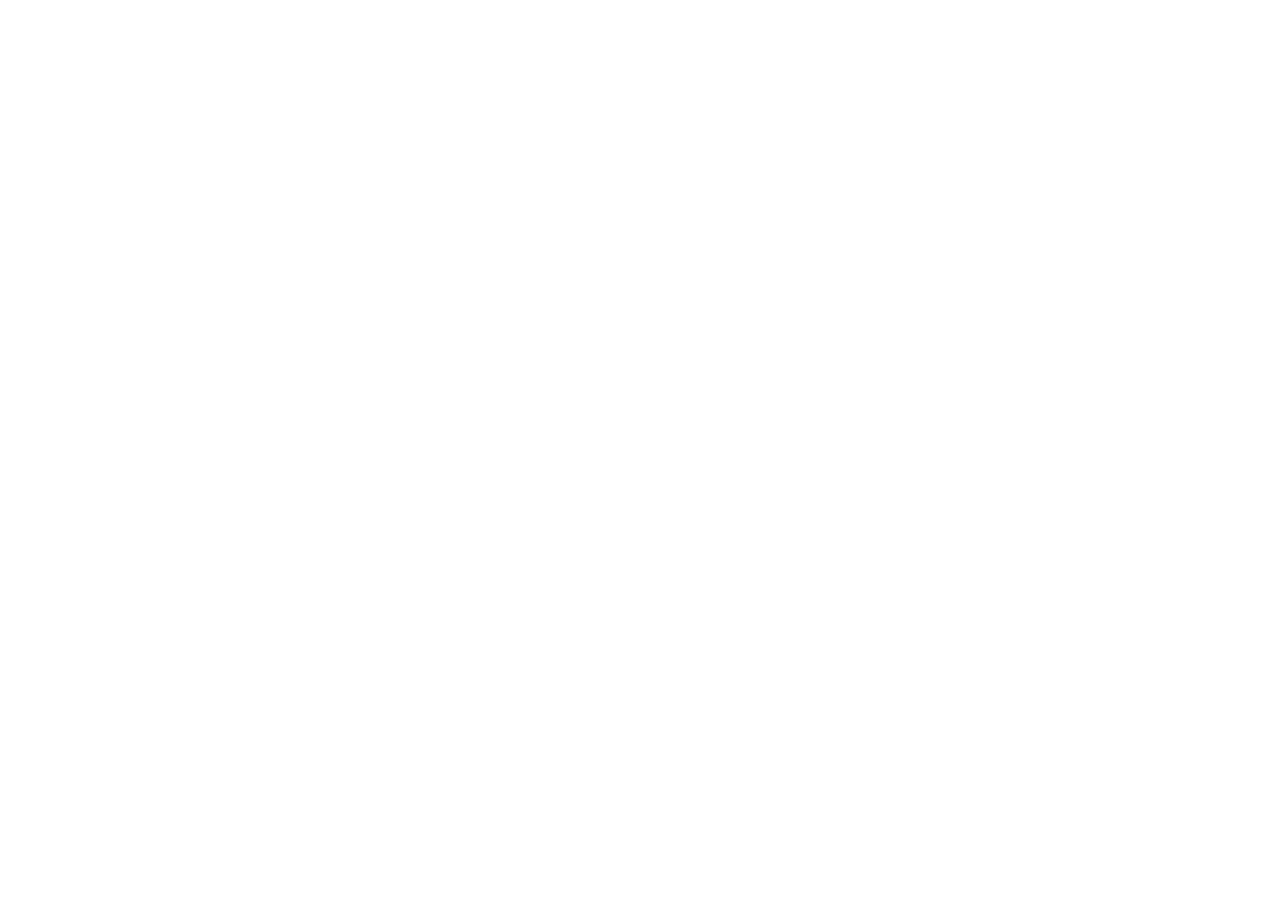
==== index.html @ 0d6c5e93 "initial commit" ====
<!DOCTYPE html>
<html lang="en">
<head>
    <meta charset="UTF-8">
    <meta http-equiv="X-UA-Compatible" content="IE=edge">
    <meta name="viewport" content="width=device-width, initial-scale=1.0">
    <link rel="stylesheet" href="index.css">
    <link rel="stylesheet" href="index.js">
    <title>Document</title>
</head>
<body>
    
</body>
</html>
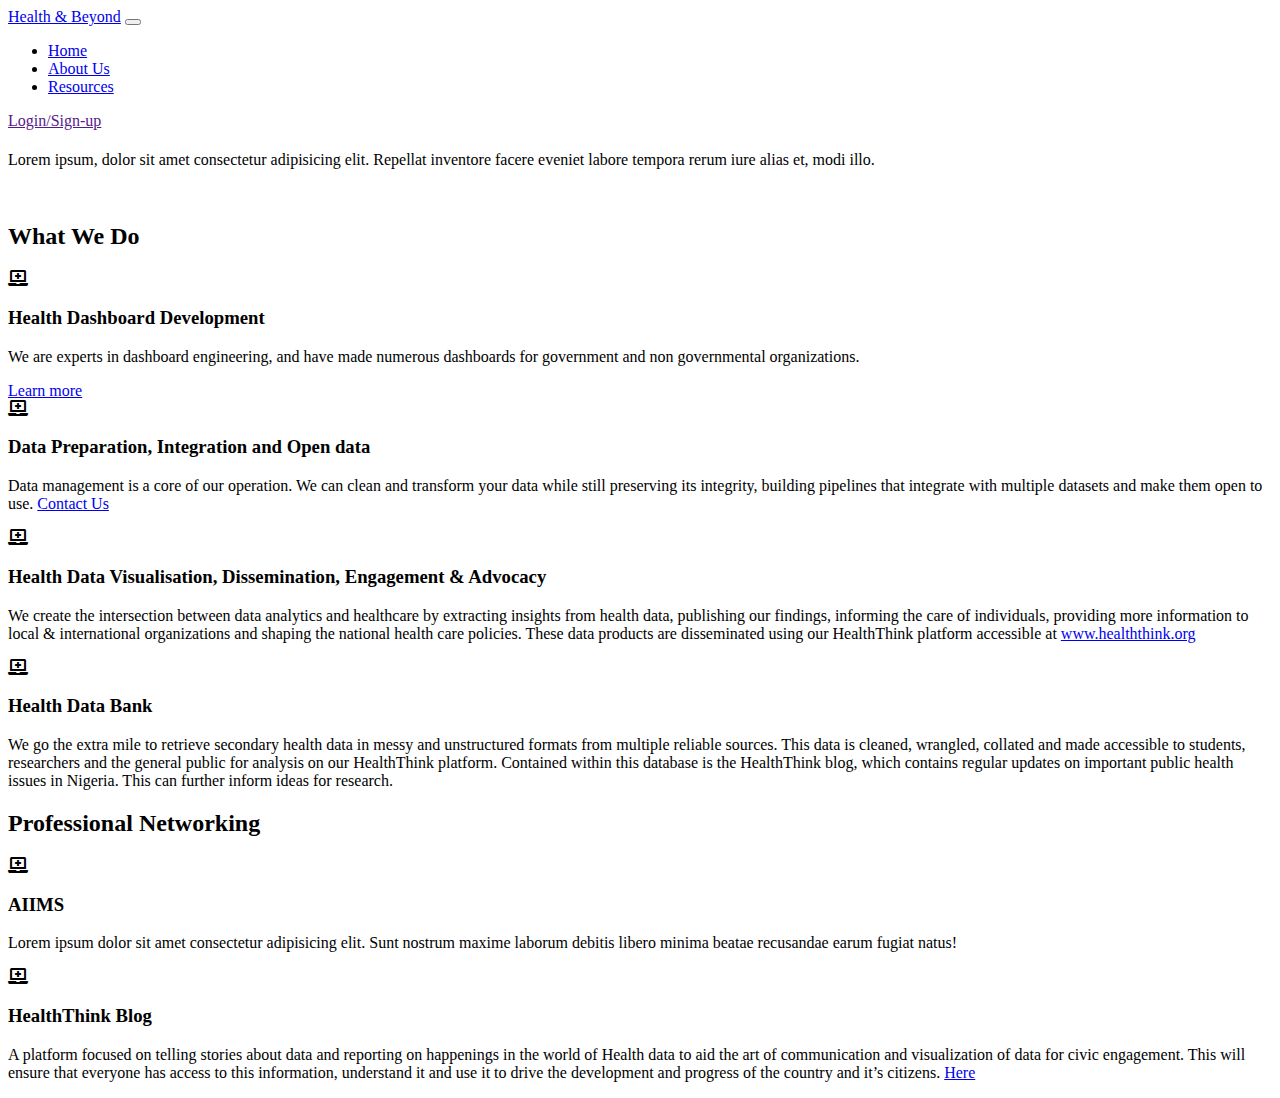
==== commit 91bda935: "designing" ====
--- a/index.html
+++ b/index.html
@@ -1,14 +1,197 @@
 <!DOCTYPE html>
 <html lang="en">
-<head>
-    <meta charset="UTF-8">
-    <meta http-equiv="X-UA-Compatible" content="IE=edge">
-    <meta name="viewport" content="width=device-width, initial-scale=1.0">
-    <link rel="stylesheet" href="index.css">
-    <link rel="stylesheet" href="index.js">
-    <title>Document</title>
-</head>
-<body>
-    
-</body>
-</html>+  <head>
+    <meta charset="UTF-8" />
+    <meta http-equiv="X-UA-Compatible" content="IE=edge" />
+    <meta name="viewport" content="width=device-width, initial-scale=1.0" />
+    <link rel="stylesheet" href="index.css" />
+    <link rel="stylesheet" href="index.js" />
+    <!--GOOGLE FONTS CDN---->
+    <link
+      href="https://fonts.googleapis.com/css?family=Poppins"
+      rel="stylesheet"
+    />
+    <link
+      href="https://cdn.jsdelivr.net/npm/bootstrap@5.0.2/dist/css/bootstrap.min.css"
+      rel="stylesheet"
+      integrity="sha384-EVSTQN3/azprG1Anm3QDgpJLIm9Nao0Yz1ztcQTwFspd3yD65VohhpuuCOmLASjC"
+      crossorigin="anonymous"
+    />
+    <script
+      src="https://cdn.jsdelivr.net/npm/bootstrap@5.0.2/dist/js/bootstrap.bundle.min.js"
+      integrity="sha384-MrcW6ZMFYlzcLA8Nl+NtUVF0sA7MsXsP1UyJoMp4YLEuNSfAP+JcXn/tWtIaxVXM"
+      crossorigin="anonymous"
+    ></script>
+    <link
+      rel="stylesheet"
+      href="https://cdnjs.cloudflare.com/ajax/libs/font-awesome/5.15.3/css/all.min.css"
+    />
+    <title>Health and Beyond</title>
+  </head>
+  <body>
+    <!-----NAVBAR------>
+    <nav class="navbar navbar-expand-lg bg-light navbar-light py-3 fixed-top">
+      <div class="container-fluid">
+        <a href="#" class="navbar-brand">Health & Beyond</a>
+        <button
+          class="navbar-toggler"
+          type="button"
+          data-bs-toggle="collapse"
+          data-bs-target="#navmenu"
+        >
+          <span class="navbar-toggler-icon"></span>
+        </button>
+        <div class="collapse navbar-collapse" id="navmenu">
+          <ul class="navbar-nav ms-auto mx-4">
+            <li class="nav-item">
+              <a href="#home" class="nav-link">Home</a>
+            </li>
+            <li class="nav-item">
+              <a href="about_us.html" class="nav-link">About Us</a>
+            </li>
+            <li class="nav-item">
+              <a href="resources.html" class="nav-link">Resources</a>
+            </li>
+          </ul>
+          <a href="" class="btn btn-primary btn-lg">Login/Sign-up</a>
+        </div>
+      </div>
+    </nav>
+
+    <!----Home Section--->
+    <section class="bg-light p-5 text-center text-sm-start">
+      <div class="container">
+        <div class="d-sm-flex align-items-center justify-content-between">
+          <div>
+            <h1></h1>
+            <p class="lead my-4">
+              Lorem ipsum, dolor sit amet consectetur adipisicing elit. Repellat
+              inventore facere eveniet labore tempora rerum iure alias et, modi
+              illo.
+            </p>
+            <!-- <button class="btn btn-primary btn-lg" data-bs-toggle="modal" data-bs-target="#enroll">Start Enrollment</button> -->
+          </div>
+
+          <img
+            class="img-fluid w-50 d-none d-sm-block"
+            src="images/home.svg"
+            alt=""
+          />
+        </div>
+      </div>
+    </section>
+
+    <!--What We Do---->
+    <section class="p-5">
+      <h2 class="text-center">What We Do</h2>
+      <div class="container bg-light p-5 mt-5">
+        <div class="row">
+          <div class="col-md-2">
+            <i class="fas fa-laptop-medical h1"></i>
+          </div>
+          <div class="col-md-6">
+            <h3>Health Dashboard Development</h3>
+            <p>
+              We are experts in dashboard engineering, and have made numerous
+              dashboards for government and non governmental organizations.
+            </p>
+            <a href="#" class="text-success">Learn more</a>
+          </div>
+          <!-- <div class="col-md-4">
+                        <img class="img-fluid d-none d-sm-block" src="https://images.unsplash.com/photo-1576091160550-2173dba999ef?ixid=MnwxMjA3fDB8MHxzZWFyY2h8MXx8bWVkaWNhbCUyMGNhcmV8ZW58MHx8MHx8&ixlib=rb-1.2.1&auto=format&fit=crop&w=600&q=60" alt="">
+                  </div> -->
+        </div>
+        <div class="row">
+          <div class="col-md-2">
+            <i class="fas fa-laptop-medical h1"></i>
+          </div>
+          <div class="col-md-6">
+            <h3>Data Preparation, Integration and Open data</h3>
+            <p>
+              Data management is a core of our operation. We can clean and
+              transform your data while still preserving its integrity, building
+              pipelines that integrate with multiple datasets and make them open
+              to use. <a class="text-success" href="#">Contact Us</a>
+            </p>
+          </div>
+        </div>
+        <div class="row">
+          <div class="col-md-2">
+            <i class="fas fa-laptop-medical h1"></i>
+          </div>
+          <div class="col-md-6">
+            <h3>
+              Health Data Visualisation, Dissemination, Engagement & Advocacy
+            </h3>
+            <p>
+              We create the intersection between data analytics and healthcare
+              by extracting insights from health data, publishing our findings,
+              informing the care of individuals, providing more information to
+              local & international organizations and shaping the national
+              health care policies. These data products are disseminated using
+              our HealthThink platform accessible at
+              <a href="#" class="text-success">www.healththink.org</a>
+            </p>
+          </div>
+        </div>
+        <div class="row">
+          <div class="col-md-2">
+            <i class="fas fa-laptop-medical h1"></i>
+          </div>
+          <div class="col-md-6">
+            <h3>Health Data Bank</h3>
+            <p>
+              We go the extra mile to retrieve secondary health data in messy
+              and unstructured formats from multiple reliable sources. This data
+              is cleaned, wrangled, collated and made accessible to students,
+              researchers and the general public for analysis on our HealthThink
+              platform. Contained within this database is the HealthThink blog,
+              which contains regular updates on important public health issues
+              in Nigeria. This can further inform ideas for research.
+            </p>
+          </div>
+        </div>
+      </div>
+      <div class="container bg-light mt-5">
+        <h2 class="text-align-right">Professional Networking</h2>
+        <div class="row mt-5">
+          <div class="col-md-4">
+
+
+          </div>
+          <div class="col-md-1">
+            <i class="fas fa-laptop-medical h1"></i>
+          </div>
+          <div class="col-md-6">
+            <h3>AIIMS</h3>
+            <p>
+              Lorem ipsum dolor sit amet consectetur adipisicing elit. Sunt
+              nostrum maxime laborum debitis libero minima beatae recusandae
+              earum fugiat natus!
+            </p>
+          </div>
+        </div>
+        <div class="row">
+            <div class="col-md-4">
+  
+              
+            </div>
+            <div class="col-md-1">
+              <i class="fas fa-laptop-medical h1"></i>
+            </div>
+            <div class="col-md-6">
+              <h3>HealthThink Blog</h3>
+              <p>
+                A platform focused on telling stories about data and reporting
+                on happenings in the world of Health data to aid the art of
+                communication and visualization of data for civic
+                engagement. This will ensure that everyone has access to this
+                information, understand it and use it to drive the development
+                and progress of the country and it’s citizens. <a class="text-success" href="#">Here</a>
+              </p>
+            </div>
+          </div>
+      </div>
+    </section>
+  </body>
+</html>
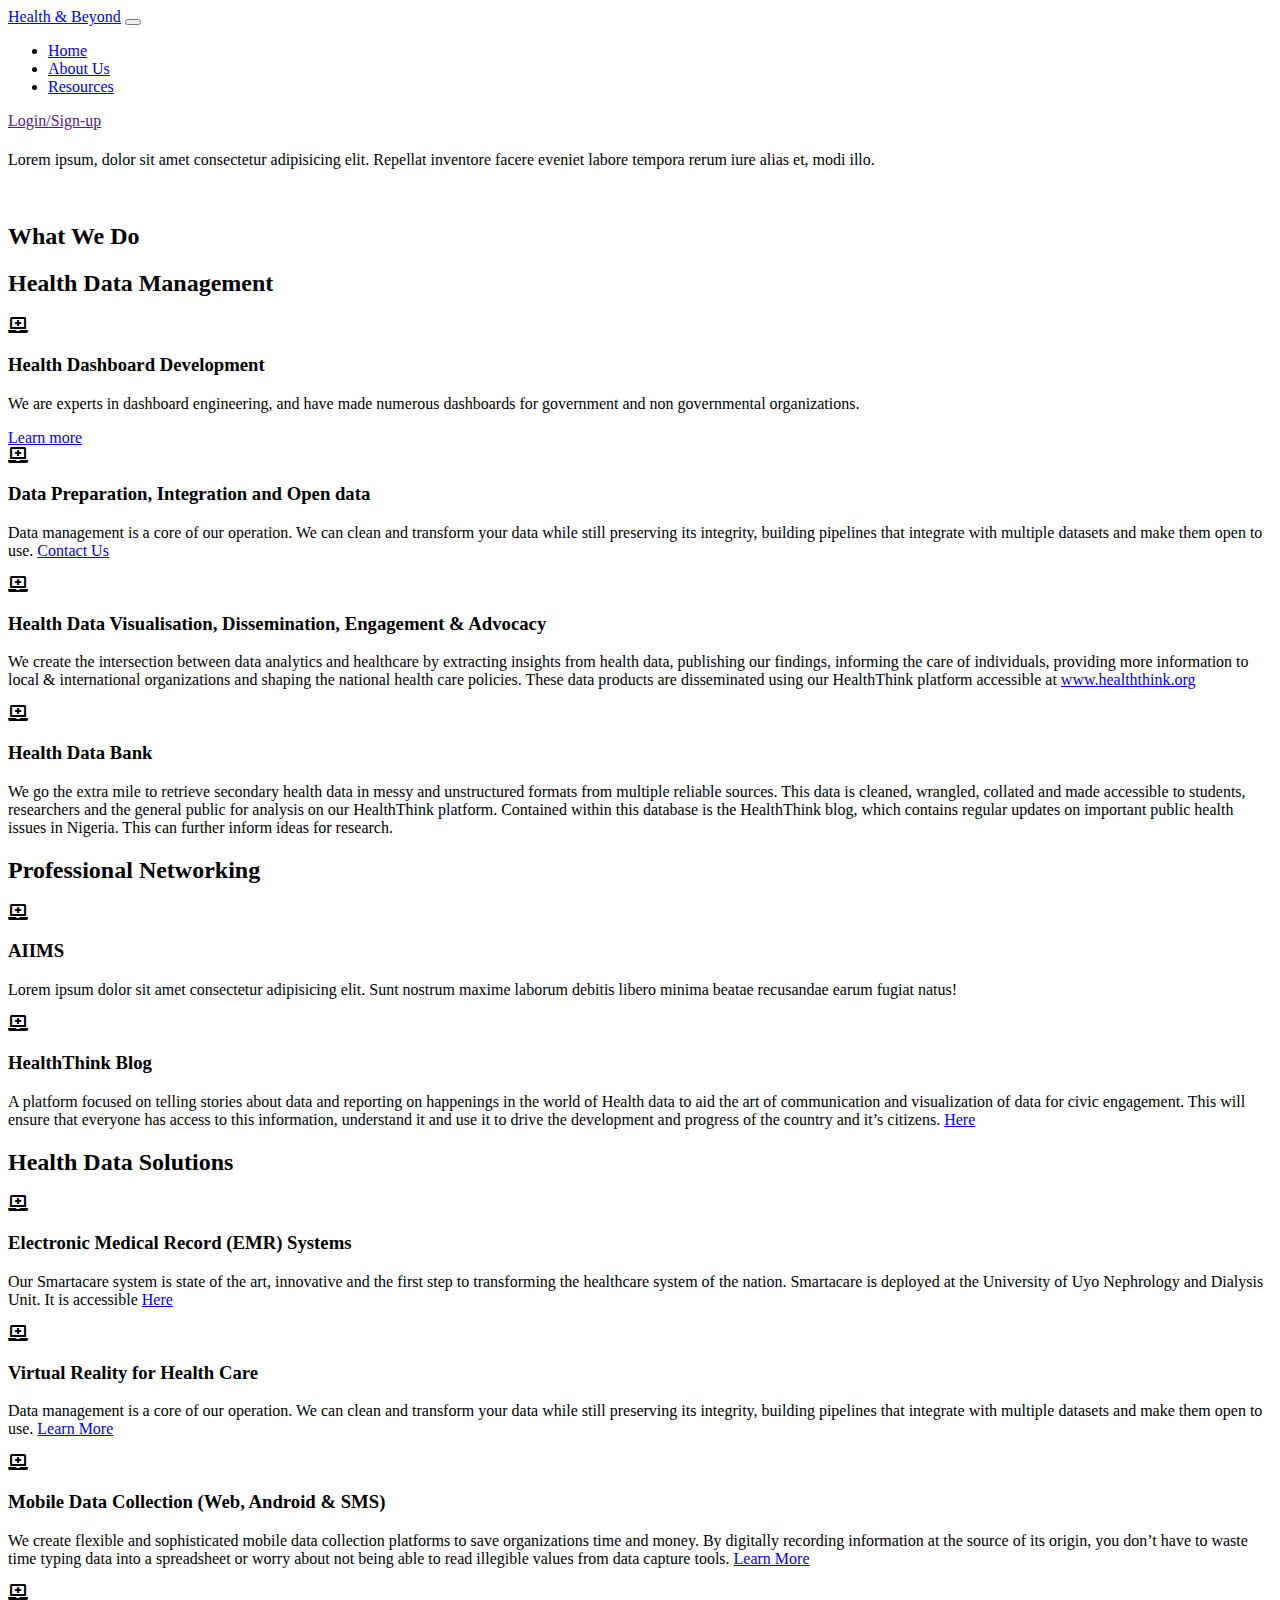
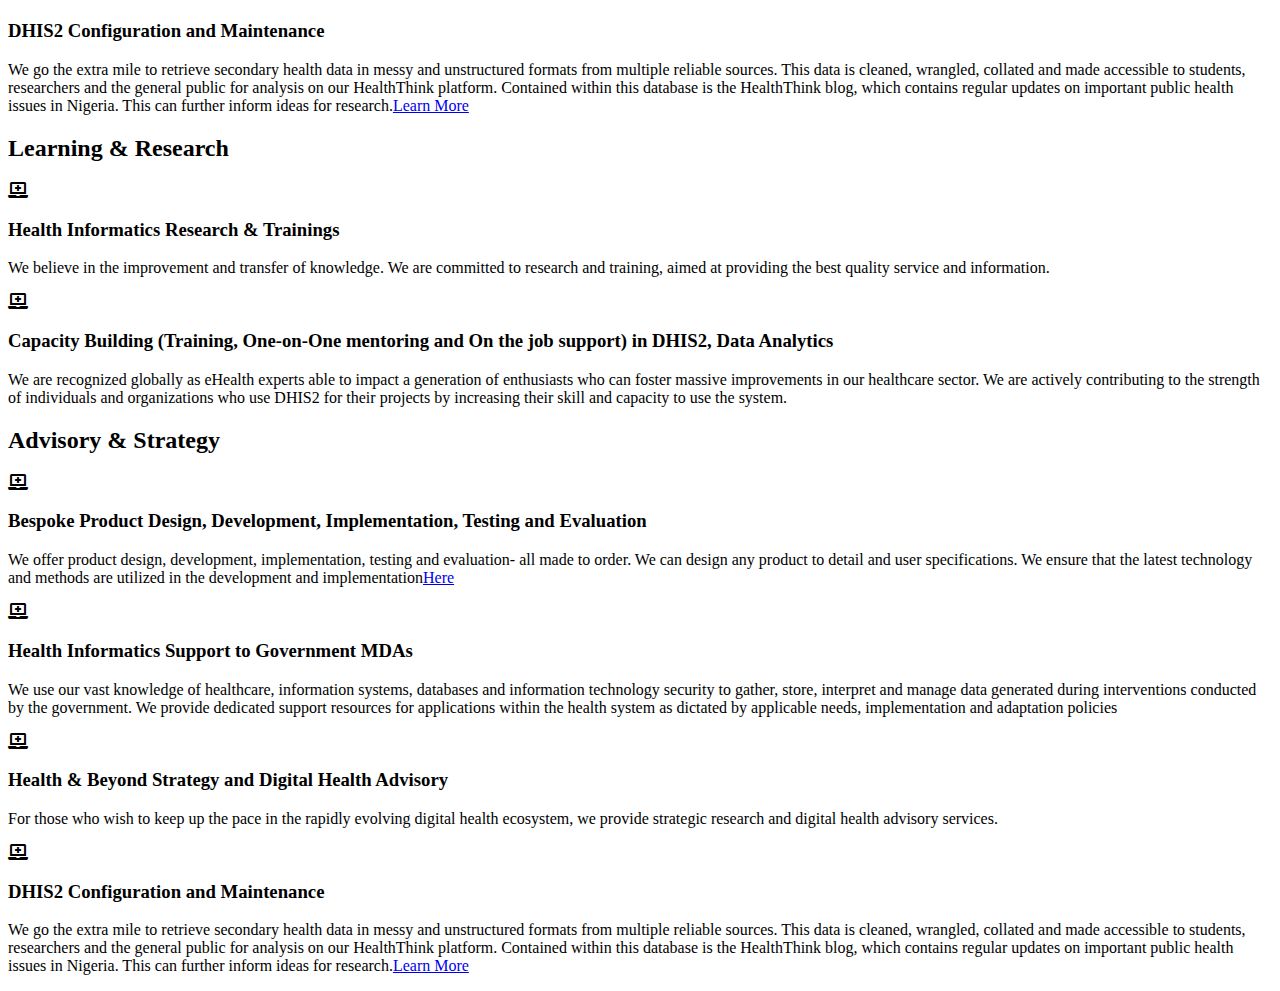
==== commit 0f43b317: "designing" ====
--- a/index.html
+++ b/index.html
@@ -85,6 +85,7 @@
     <section class="p-5">
       <h2 class="text-center">What We Do</h2>
       <div class="container bg-light p-5 mt-5">
+          <h2>Health Data Management</h2>
         <div class="row">
           <div class="col-md-2">
             <i class="fas fa-laptop-medical h1"></i>
@@ -152,13 +153,11 @@
           </div>
         </div>
       </div>
+      
       <div class="container bg-light mt-5">
         <h2 class="text-align-right">Professional Networking</h2>
         <div class="row mt-5">
-          <div class="col-md-4">
-
-
-          </div>
+          <div class="col-md-4"></div>
           <div class="col-md-1">
             <i class="fas fa-laptop-medical h1"></i>
           </div>
@@ -172,25 +171,200 @@
           </div>
         </div>
         <div class="row">
-            <div class="col-md-4">
-  
-              
-            </div>
-            <div class="col-md-1">
-              <i class="fas fa-laptop-medical h1"></i>
-            </div>
-            <div class="col-md-6">
-              <h3>HealthThink Blog</h3>
-              <p>
-                A platform focused on telling stories about data and reporting
-                on happenings in the world of Health data to aid the art of
-                communication and visualization of data for civic
-                engagement. This will ensure that everyone has access to this
-                information, understand it and use it to drive the development
-                and progress of the country and it’s citizens. <a class="text-success" href="#">Here</a>
-              </p>
-            </div>
-          </div>
+          <div class="col-md-4"></div>
+          <div class="col-md-1">
+            <i class="fas fa-laptop-medical h1"></i>
+          </div>
+          <div class="col-md-6">
+            <h3>HealthThink Blog</h3>
+            <p>
+              A platform focused on telling stories about data and reporting on
+              happenings in the world of Health data to aid the art of
+              communication and visualization of data for civic engagement. This
+              will ensure that everyone has access to this information,
+              understand it and use it to drive the development and progress of
+              the country and it’s citizens.
+              <a class="text-success" href="#">Here</a>
+            </p>
+          </div>
+        </div>
+      </div>
+
+      <div class="container bg-light p-5 mt-5">
+        <h2>Health Data Solutions</h2>
+        <div class="row">
+          <div class="col-md-2">
+            <i class="fas fa-laptop-medical h1"></i>
+          </div>
+          <div class="col-md-6">
+            <h3>Electronic Medical Record (EMR) Systems</h3>
+            <p>
+                Our Smartacare system is state of the art, innovative and the first step to
+                transforming the healthcare system of the nation. Smartacare is
+               deployed at the University of Uyo Nephrology and Dialysis Unit.
+               It is accessible <a href="#">Here</a> 
+            </p>
+          </div>
+          <!-- <div class="col-md-4">
+                        <img class="img-fluid d-none d-sm-block" src="https://images.unsplash.com/photo-1576091160550-2173dba999ef?ixid=MnwxMjA3fDB8MHxzZWFyY2h8MXx8bWVkaWNhbCUyMGNhcmV8ZW58MHx8MHx8&ixlib=rb-1.2.1&auto=format&fit=crop&w=600&q=60" alt="">
+                  </div> -->
+        </div>
+        <div class="row">
+          <div class="col-md-2">
+            <i class="fas fa-laptop-medical h1"></i>
+          </div>
+          <div class="col-md-6">
+            <h3>Virtual Reality for Health Care</h3>
+            <p>
+              Data management is a core of our operation. We can clean and
+              transform your data while still preserving its integrity, building
+              pipelines that integrate with multiple datasets and make them open
+              to use. <a class="text-success" href="#">Learn More</a>
+            </p>
+          </div>
+        </div>
+        <div class="row">
+          <div class="col-md-2">
+            <i class="fas fa-laptop-medical h1"></i>
+          </div>
+          <div class="col-md-6">
+            <h3>
+                Mobile Data Collection (Web, Android & SMS)
+            </h3>
+            <p>
+                We create flexible and sophisticated mobile data collection
+                platforms to save organizations time and money.
+                By digitally recording information at the source of its origin,
+                you don’t have to waste time typing data into a spreadsheet
+                 or worry about not being able to read illegible values from data capture tools.
+              <a href="#" class="text-success">Learn More</a>
+            </p>
+          </div>
+        </div>
+        <div class="row">
+          <div class="col-md-2">
+            <i class="fas fa-laptop-medical h1"></i>
+          </div>
+          <div class="col-md-6">
+            <h3>DHIS2 Configuration and Maintenance</h3>
+            <p>
+              We go the extra mile to retrieve secondary health data in messy
+              and unstructured formats from multiple reliable sources. This data
+              is cleaned, wrangled, collated and made accessible to students,
+              researchers and the general public for analysis on our HealthThink
+              platform. Contained within this database is the HealthThink blog,
+              which contains regular updates on important public health issues
+              in Nigeria. This can further inform ideas for research.<a href="#" class="text-success">Learn More</a>
+            </p>
+          </div>
+        </div>
+      </div>
+      <div class="container bg-light mt-5">
+        <h2 class="text-align-right">Learning & Research</h2>
+        <div class="row mt-5">
+          <div class="col-md-4"></div>
+          <div class="col-md-1">
+            <i class="fas fa-laptop-medical h1"></i>
+          </div>
+          <div class="col-md-6">
+            <h3>Health Informatics Research & Trainings</h3>
+            <p>
+                We believe in the improvement and transfer of knowledge.
+                We are committed to research and training, aimed at providing
+                 the best quality service and information.
+            </p>
+          </div>
+        </div>
+        <div class="row">
+          <div class="col-md-4"></div>
+          <div class="col-md-1">
+            <i class="fas fa-laptop-medical h1"></i>
+          </div>
+          <div class="col-md-6">
+            <h3>Capacity Building (Training, One-on-One mentoring
+                and On the job support) in DHIS2, Data Analytics</h3>
+            <p>
+                We are recognized globally as eHealth experts able to impact a
+                generation of enthusiasts who can foster massive improvements
+                 in our healthcare sector. We are actively contributing to the
+                strength of individuals and organizations who use DHIS2
+                for their projects by increasing their skill and capacity to
+                use the system. 
+            </p>
+          </div>
+        </div>
+      </div>
+      <div class="container bg-light p-5 mt-5">
+          <h2>Advisory & Strategy</h2>
+        <div class="row">
+          <div class="col-md-2">
+            <i class="fas fa-laptop-medical h1"></i>
+          </div>
+          <div class="col-md-6">
+            <h3>Bespoke Product Design, Development,
+                Implementation, Testing and Evaluation</h3>
+            <p>
+                We offer product design, development, implementation,
+testing and evaluation- all made to order. We can design
+any product to detail and user specifications.
+We ensure that the latest technology and methods are
+utilized in the development and implementation<a href="#">Here</a> 
+            </p>
+          </div>
+          <!-- <div class="col-md-4">
+                        <img class="img-fluid d-none d-sm-block" src="https://images.unsplash.com/photo-1576091160550-2173dba999ef?ixid=MnwxMjA3fDB8MHxzZWFyY2h8MXx8bWVkaWNhbCUyMGNhcmV8ZW58MHx8MHx8&ixlib=rb-1.2.1&auto=format&fit=crop&w=600&q=60" alt="">
+                  </div> -->
+        </div>
+        <div class="row">
+          <div class="col-md-2">
+            <i class="fas fa-laptop-medical h1"></i>
+          </div>
+          <div class="col-md-6">
+            <h3>Health Informatics Support to Government MDAs</h3>
+            <p>
+                We use our vast knowledge of healthcare, information systems,
+                databases and information technology security to gather, store, 
+                interpret and manage data generated during interventions conducted
+                 by the government.
+                
+                We provide dedicated support resources for applications within the
+                health system as dictated by applicable needs, implementation and
+                adaptation policies
+            </p>
+          </div>
+        </div>
+        <div class="row">
+          <div class="col-md-2">
+            <i class="fas fa-laptop-medical h1"></i>
+          </div>
+          <div class="col-md-6">
+            <h3>
+                Health & Beyond Strategy and Digital Health Advisory
+            </h3>
+            <p>
+                For those who wish to keep up the pace in the rapidly evolving
+digital health ecosystem, we provide strategic research and digital
+ health advisory services.
+            </p>
+          </div>
+        </div>
+        <div class="row">
+          <div class="col-md-2">
+            <i class="fas fa-laptop-medical h1"></i>
+          </div>
+          <div class="col-md-6">
+            <h3>DHIS2 Configuration and Maintenance</h3>
+            <p>
+              We go the extra mile to retrieve secondary health data in messy
+              and unstructured formats from multiple reliable sources. This data
+              is cleaned, wrangled, collated and made accessible to students,
+              researchers and the general public for analysis on our HealthThink
+              platform. Contained within this database is the HealthThink blog,
+              which contains regular updates on important public health issues
+              in Nigeria. This can further inform ideas for research.<a href="#" class="text-success">Learn More</a>
+            </p>
+          </div>
+        </div>
       </div>
     </section>
   </body>
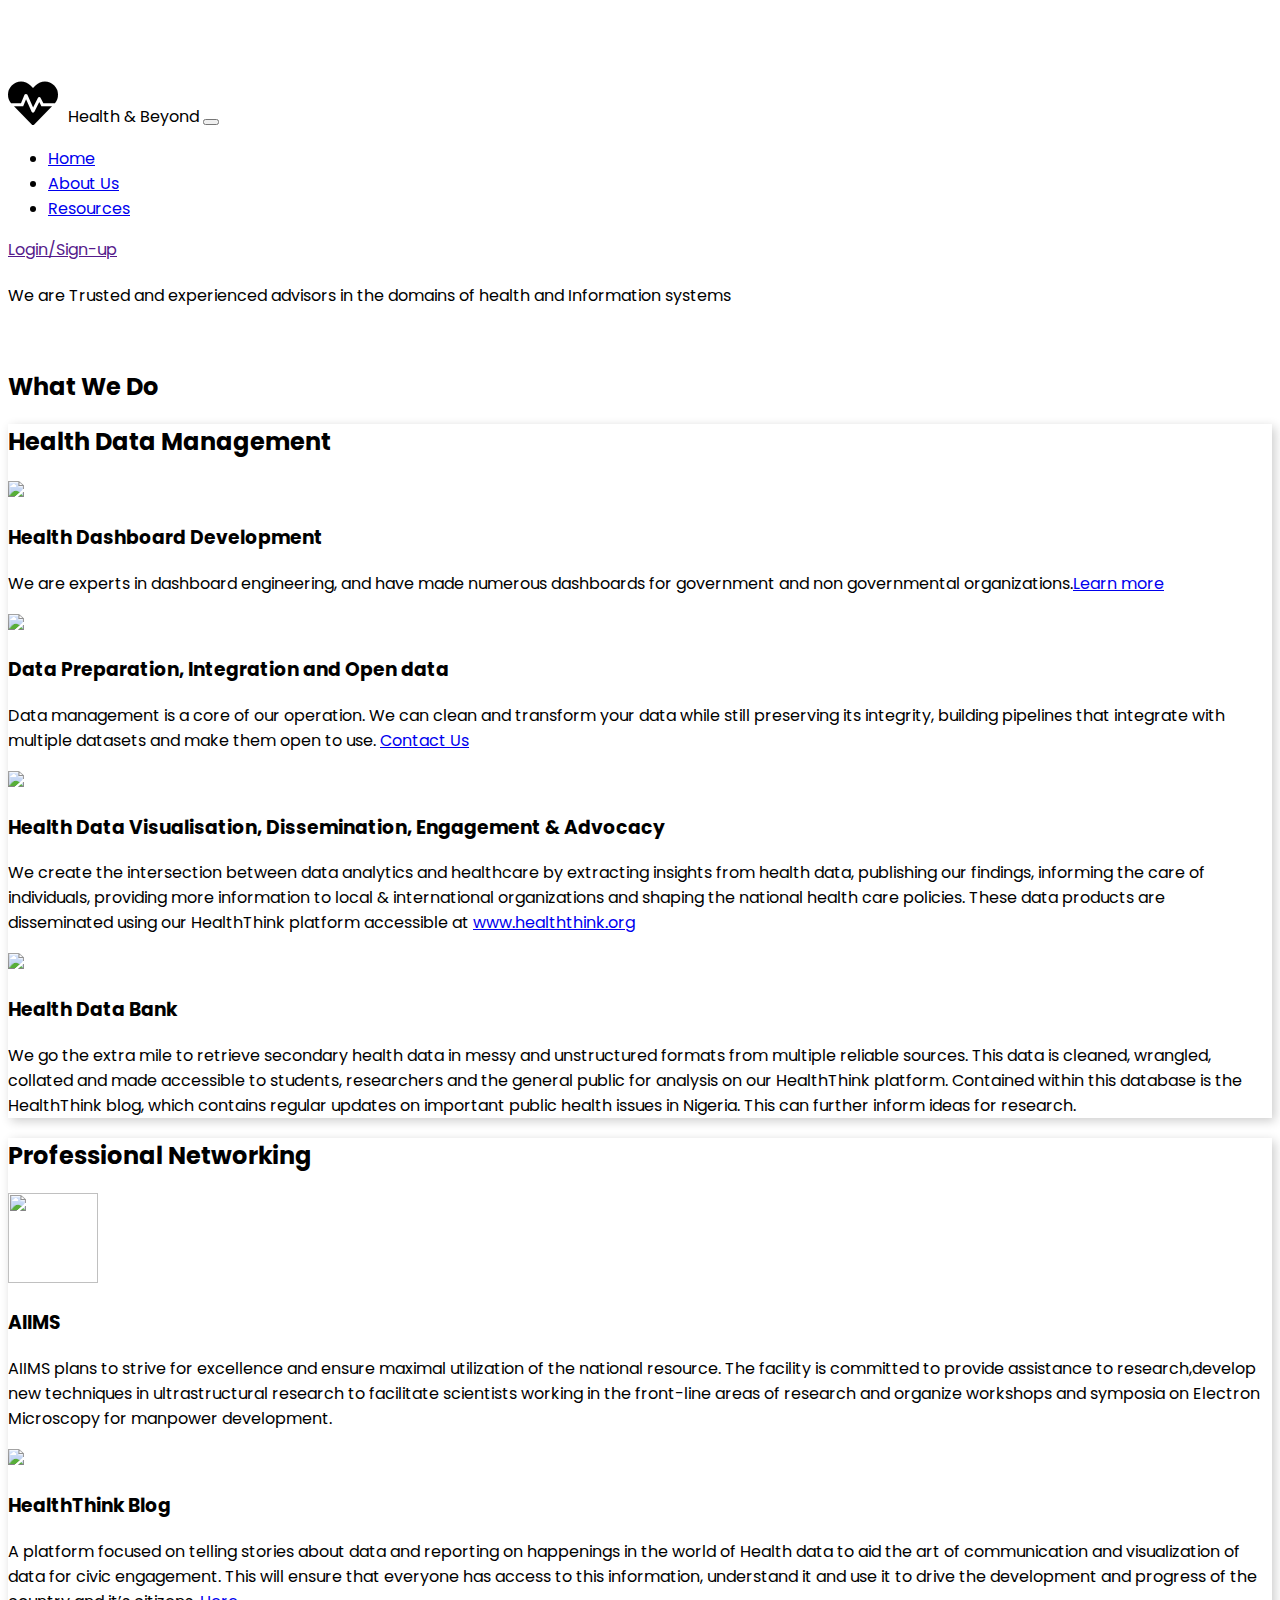
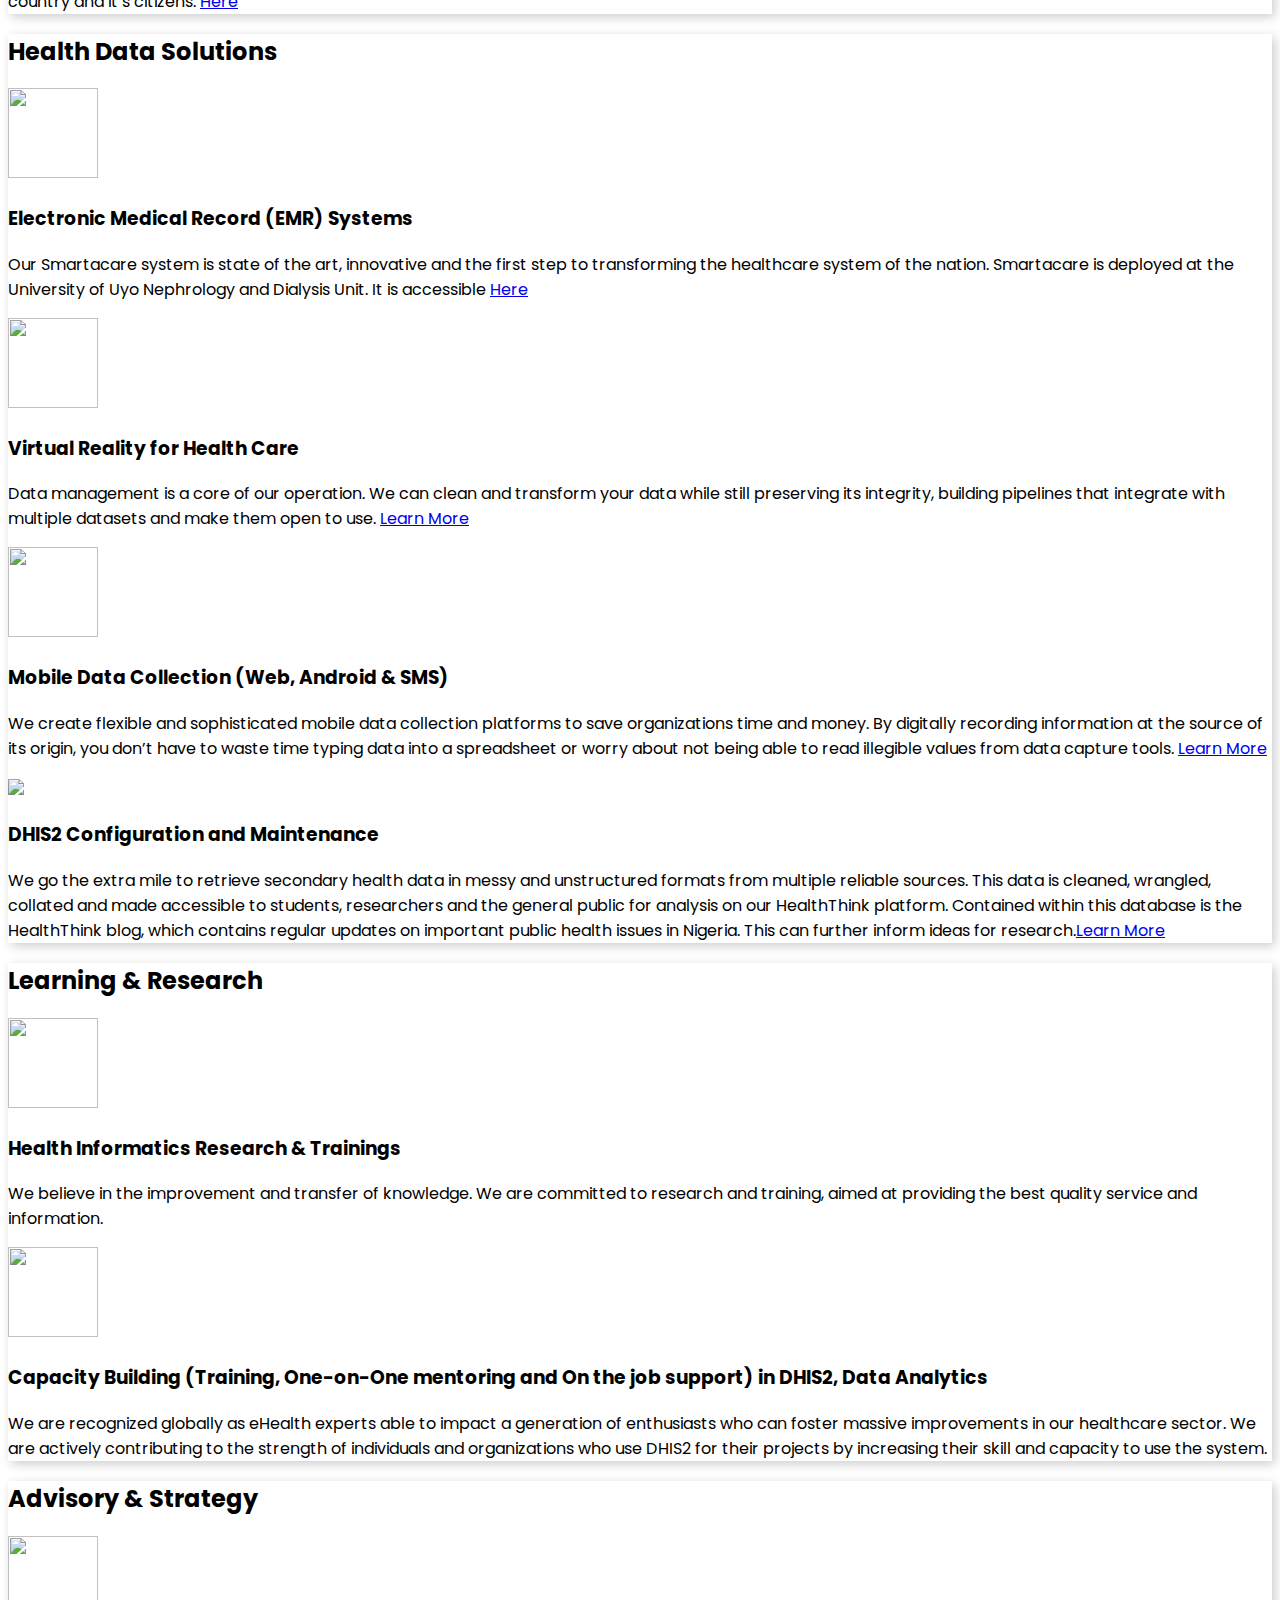
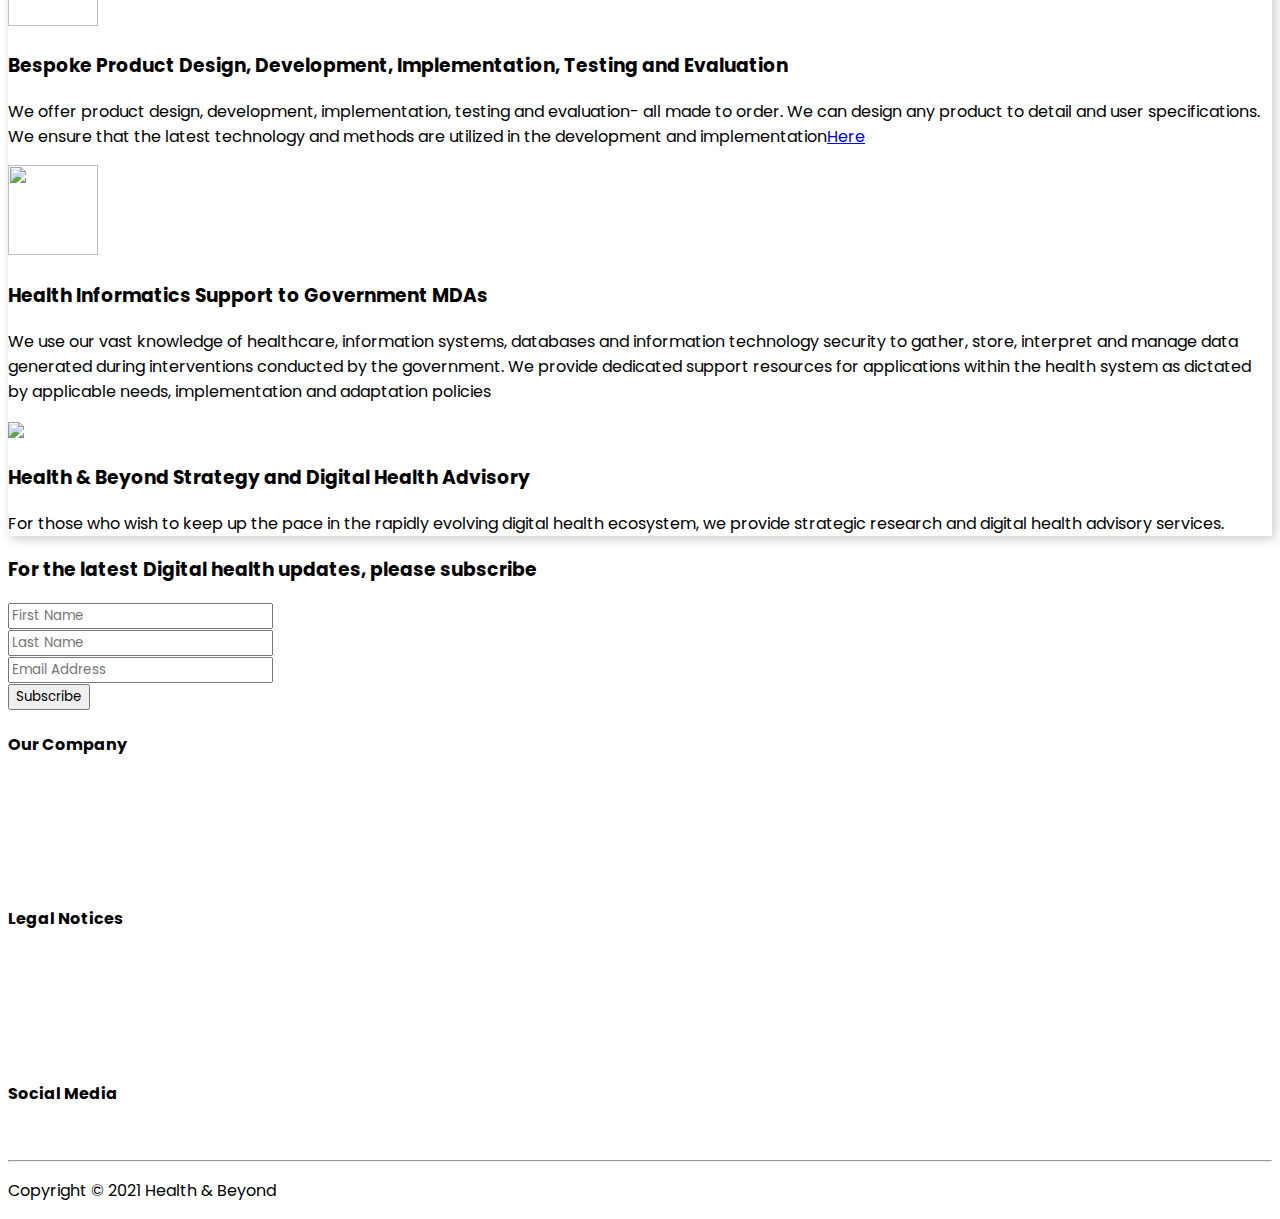
==== commit 93981a6d: "Merge branch 'main' of https://github.com/iamaritra01/webocode" ====
--- a/index.html
+++ b/index.html
@@ -1,371 +1,380 @@
 <!DOCTYPE html>
 <html lang="en">
-  <head>
-    <meta charset="UTF-8" />
-    <meta http-equiv="X-UA-Compatible" content="IE=edge" />
-    <meta name="viewport" content="width=device-width, initial-scale=1.0" />
-    <link rel="stylesheet" href="index.css" />
-    <link rel="stylesheet" href="index.js" />
-    <!--GOOGLE FONTS CDN---->
-    <link
-      href="https://fonts.googleapis.com/css?family=Poppins"
-      rel="stylesheet"
-    />
-    <link
-      href="https://cdn.jsdelivr.net/npm/bootstrap@5.0.2/dist/css/bootstrap.min.css"
-      rel="stylesheet"
-      integrity="sha384-EVSTQN3/azprG1Anm3QDgpJLIm9Nao0Yz1ztcQTwFspd3yD65VohhpuuCOmLASjC"
-      crossorigin="anonymous"
-    />
-    <script
-      src="https://cdn.jsdelivr.net/npm/bootstrap@5.0.2/dist/js/bootstrap.bundle.min.js"
-      integrity="sha384-MrcW6ZMFYlzcLA8Nl+NtUVF0sA7MsXsP1UyJoMp4YLEuNSfAP+JcXn/tWtIaxVXM"
-      crossorigin="anonymous"
-    ></script>
-    <link
-      rel="stylesheet"
-      href="https://cdnjs.cloudflare.com/ajax/libs/font-awesome/5.15.3/css/all.min.css"
-    />
-    <title>Health and Beyond</title>
-  </head>
-  <body>
-    <!-----NAVBAR------>
-    <nav class="navbar navbar-expand-lg bg-light navbar-light py-3 fixed-top">
-      <div class="container-fluid">
-        <a href="#" class="navbar-brand">Health & Beyond</a>
-        <button
-          class="navbar-toggler"
-          type="button"
-          data-bs-toggle="collapse"
-          data-bs-target="#navmenu"
-        >
-          <span class="navbar-toggler-icon"></span>
-        </button>
-        <div class="collapse navbar-collapse" id="navmenu">
-          <ul class="navbar-nav ms-auto mx-4">
-            <li class="nav-item">
-              <a href="#home" class="nav-link">Home</a>
-            </li>
-            <li class="nav-item">
-              <a href="about_us.html" class="nav-link">About Us</a>
-            </li>
-            <li class="nav-item">
-              <a href="resources.html" class="nav-link">Resources</a>
-            </li>
-          </ul>
-          <a href="" class="btn btn-primary btn-lg">Login/Sign-up</a>
-        </div>
-      </div>
-    </nav>
-
-    <!----Home Section--->
-    <section class="bg-light p-5 text-center text-sm-start">
-      <div class="container">
-        <div class="d-sm-flex align-items-center justify-content-between">
-          <div>
-            <h1></h1>
-            <p class="lead my-4">
-              Lorem ipsum, dolor sit amet consectetur adipisicing elit. Repellat
-              inventore facere eveniet labore tempora rerum iure alias et, modi
-              illo.
-            </p>
-            <!-- <button class="btn btn-primary btn-lg" data-bs-toggle="modal" data-bs-target="#enroll">Start Enrollment</button> -->
-          </div>
-
-          <img
-            class="img-fluid w-50 d-none d-sm-block"
-            src="images/home.svg"
-            alt=""
-          />
-        </div>
-      </div>
-    </section>
-
-    <!--What We Do---->
-    <section class="p-5">
-      <h2 class="text-center">What We Do</h2>
-      <div class="container bg-light p-5 mt-5">
-          <h2>Health Data Management</h2>
-        <div class="row">
-          <div class="col-md-2">
-            <i class="fas fa-laptop-medical h1"></i>
-          </div>
-          <div class="col-md-6">
-            <h3>Health Dashboard Development</h3>
-            <p>
-              We are experts in dashboard engineering, and have made numerous
-              dashboards for government and non governmental organizations.
-            </p>
-            <a href="#" class="text-success">Learn more</a>
-          </div>
-          <!-- <div class="col-md-4">
+
+<head>
+  <meta charset="UTF-8" />
+  <meta http-equiv="X-UA-Compatible" content="IE=edge" />
+  <meta name="viewport" content="width=device-width, initial-scale=1.0" />
+  <link rel="stylesheet" href="index.css" />
+  <link rel="stylesheet" href="index.js" />
+  <!--GOOGLE FONTS CDN---->
+  <link href="https://fonts.googleapis.com/css?family=Poppins" rel="stylesheet" />
+  <link href="https://cdn.jsdelivr.net/npm/bootstrap@5.0.2/dist/css/bootstrap.min.css" rel="stylesheet"
+    integrity="sha384-EVSTQN3/azprG1Anm3QDgpJLIm9Nao0Yz1ztcQTwFspd3yD65VohhpuuCOmLASjC" crossorigin="anonymous" />
+  <script src="https://cdn.jsdelivr.net/npm/bootstrap@5.0.2/dist/js/bootstrap.bundle.min.js"
+    integrity="sha384-MrcW6ZMFYlzcLA8Nl+NtUVF0sA7MsXsP1UyJoMp4YLEuNSfAP+JcXn/tWtIaxVXM"
+    crossorigin="anonymous"></script>
+  <link rel="stylesheet" href="https://cdnjs.cloudflare.com/ajax/libs/font-awesome/5.15.3/css/all.min.css" />
+  <a href="https://icons8.com/icon/13458/system-information"></a>
+  <title>Health and Beyond</title>
+</head>
+
+<body>
+  <!-----NAVBAR------>
+  <nav class="navbar navbar-expand-lg bg-light navbar-light py-3 fixed-top">
+    <div class="container-fluid">
+      <i class="fas fa-heartbeat"><a href="#" class="navbar-brand"></a></i>Health & Beyond</a>
+      <button class="navbar-toggler" type="button" data-bs-toggle="collapse" data-bs-target="#navmenu">
+        <span class="navbar-toggler-icon"></span>
+      </button>
+      <div class="collapse navbar-collapse" id="navmenu">
+        <ul class="navbar-nav ms-auto mx-4">
+          <li class="nav-item">
+            <a href="#home" class="nav-link">Home</a>
+          </li>
+          <li class="nav-item">
+            <a href="about_us.html" class="nav-link">About Us</a>
+          </li>
+          <li class="nav-item">
+            <a href="resource.html" class="nav-link">Resources</a>
+          </li>
+        </ul>
+        <a href="" class="btn btn-primary btn-lg">Login/Sign-up</a>
+      </div>
+    </div>
+  </nav>
+
+  <!----Home Section--->
+  <section class="bg-light p-5 text-center text-sm-start">
+    <div class="container">
+      <div class="d-sm-flex align-items-center justify-content-between">
+        <div>
+          <h1></h1>
+          <p class="lead my-4">
+            We are Trusted and experienced advisors in the domains of health and Information systems
+          </p>
+          <!-- <button class="btn btn-primary btn-lg" data-bs-toggle="modal" data-bs-target="#enroll">Start Enrollment</button> -->
+        </div>
+
+        <img class="img-fluid w-50 d-none d-sm-block" src="images/home.svg" alt="" />
+      </div>
+    </div>
+  </section>
+
+  <!--What We Do---->
+  <section class="p-5">
+    <h2 class="text-center">What We Do</h2>
+    <div class="container container-about bg-white p-5 mt-5 text-sm-left">
+      <div class="heading">
+        <h2>Health Data Management</h2>
+      </div>
+      <div class="row text-center m-5">
+        <div class="col-md-2">
+          <img src="https://img.icons8.com/color/99/000000/system-information.png" />
+        </div>
+        <div class="col-md-6">
+          <h3>Health Dashboard Development</h3>
+          <p>
+            We are experts in dashboard engineering, and have made numerous
+            dashboards for government and non governmental organizations.<a href="#" class="text-success">Learn more</a>
+          </p>
+        </div>
+      </div>
+      <div class="row text-center m-5">
+        <div class="col-md-2">
+          <img src="https://img.icons8.com/color/99/000000/search-folder--v2.png" />
+        </div>
+        <div class="col-md-6">
+          <h3>Data Preparation, Integration and Open data</h3>
+          <p>
+            Data management is a core of our operation. We can clean and
+            transform your data while still preserving its integrity, building
+            pipelines that integrate with multiple datasets and make them open
+            to use. <a class="text-success" href="#">Contact Us</a>
+          </p>
+        </div>
+      </div>
+      <div class="row text-center m-5">
+        <div class="col-md-2">
+          <img src="https://img.icons8.com/color/99/000000/combo-chart--v2.png" />
+        </div>
+        <div class="col-md-6">
+          <h3>
+            Health Data Visualisation, Dissemination, Engagement & Advocacy
+          </h3>
+          <p>
+            We create the intersection between data analytics and healthcare
+            by extracting insights from health data, publishing our findings,
+            informing the care of individuals, providing more information to
+            local & international organizations and shaping the national
+            health care policies. These data products are disseminated using
+            our HealthThink platform accessible at
+            <a href="#" class="text-success">www.healththink.org</a>
+          </p>
+        </div>
+      </div>
+      <div class="row text-center m-5">
+        <div class="col-md-2">
+          <img src="https://img.icons8.com/color/99/000000/pie-chart--v3.png" />
+        </div>
+        <div class="col-md-6">
+          <h3>Health Data Bank</h3>
+          <p>
+            We go the extra mile to retrieve secondary health data in messy
+            and unstructured formats from multiple reliable sources. This data
+            is cleaned, wrangled, collated and made accessible to students,
+            researchers and the general public for analysis on our HealthThink
+            platform. Contained within this database is the HealthThink blog,
+            which contains regular updates on important public health issues
+            in Nigeria. This can further inform ideas for research.
+          </p>
+        </div>
+      </div>
+    </div>
+
+    <div class="container container-about bg-white p-5 mt-5">
+      <h2 class="heading">Professional Networking</h2>
+      <div class="row text-center m-5">
+        <div class="col-md-4"></div>
+        <div class="col-md-2">
+          <img src="images/hospital.png" alt="" class="img-fluid body-img">
+        </div>
+        <div class="col-md-6">
+          <h3>AIIMS</h3>
+          <p>
+            AIIMS plans to strive for excellence and ensure maximal utilization of the national resource.
+            The facility is committed to provide assistance to research,develop new techniques in ultrastructural
+            research to facilitate scientists working in the front-line areas of research and organize workshops and
+            symposia on Electron Microscopy for manpower development.
+          </p>
+        </div>
+      </div>
+      <div class="row text-center m-5">
+        <div class="col-md-4"></div>
+        <div class="col-md-2">
+          <img src="https://img.icons8.com/color/99/000000/combo-chart--v2.png" />
+        </div>
+        <div class="col-md-6">
+          <h3>HealthThink Blog</h3>
+          <p>
+            A platform focused on telling stories about data and reporting on
+            happenings in the world of Health data to aid the art of
+            communication and visualization of data for civic engagement. This
+            will ensure that everyone has access to this information,
+            understand it and use it to drive the development and progress of
+            the country and it’s citizens.
+            <a class="text-success" href="#">Here</a>
+          </p>
+        </div>
+      </div>
+    </div>
+
+    <div class="container container-about bg-white p-5 mt-5">
+      <h2 class="heading">Health Data Solutions</h2>
+      <div class="row text-center m-5">
+        <div class="col-md-2">
+          <img src="images/medical.png" alt="" class="img-fluid body-img">
+        </div>
+        <div class="col-md-6">
+          <h3>Electronic Medical Record (EMR) Systems</h3>
+          <p>
+            Our Smartacare system is state of the art, innovative and the
+            first step to transforming the healthcare system of the nation.
+            Smartacare is deployed at the University of Uyo Nephrology and
+            Dialysis Unit. It is accessible <a href="#">Here</a>
+          </p>
+        </div>
+        <!-- <div class="col-md-4">
                         <img class="img-fluid d-none d-sm-block" src="https://images.unsplash.com/photo-1576091160550-2173dba999ef?ixid=MnwxMjA3fDB8MHxzZWFyY2h8MXx8bWVkaWNhbCUyMGNhcmV8ZW58MHx8MHx8&ixlib=rb-1.2.1&auto=format&fit=crop&w=600&q=60" alt="">
                   </div> -->
-        </div>
-        <div class="row">
-          <div class="col-md-2">
-            <i class="fas fa-laptop-medical h1"></i>
-          </div>
-          <div class="col-md-6">
-            <h3>Data Preparation, Integration and Open data</h3>
-            <p>
-              Data management is a core of our operation. We can clean and
-              transform your data while still preserving its integrity, building
-              pipelines that integrate with multiple datasets and make them open
-              to use. <a class="text-success" href="#">Contact Us</a>
-            </p>
-          </div>
-        </div>
-        <div class="row">
-          <div class="col-md-2">
-            <i class="fas fa-laptop-medical h1"></i>
-          </div>
-          <div class="col-md-6">
-            <h3>
-              Health Data Visualisation, Dissemination, Engagement & Advocacy
-            </h3>
-            <p>
-              We create the intersection between data analytics and healthcare
-              by extracting insights from health data, publishing our findings,
-              informing the care of individuals, providing more information to
-              local & international organizations and shaping the national
-              health care policies. These data products are disseminated using
-              our HealthThink platform accessible at
-              <a href="#" class="text-success">www.healththink.org</a>
-            </p>
-          </div>
-        </div>
-        <div class="row">
-          <div class="col-md-2">
-            <i class="fas fa-laptop-medical h1"></i>
-          </div>
-          <div class="col-md-6">
-            <h3>Health Data Bank</h3>
-            <p>
-              We go the extra mile to retrieve secondary health data in messy
-              and unstructured formats from multiple reliable sources. This data
-              is cleaned, wrangled, collated and made accessible to students,
-              researchers and the general public for analysis on our HealthThink
-              platform. Contained within this database is the HealthThink blog,
-              which contains regular updates on important public health issues
-              in Nigeria. This can further inform ideas for research.
-            </p>
-          </div>
-        </div>
-      </div>
-      
-      <div class="container bg-light mt-5">
-        <h2 class="text-align-right">Professional Networking</h2>
-        <div class="row mt-5">
-          <div class="col-md-4"></div>
-          <div class="col-md-1">
-            <i class="fas fa-laptop-medical h1"></i>
-          </div>
-          <div class="col-md-6">
-            <h3>AIIMS</h3>
-            <p>
-              Lorem ipsum dolor sit amet consectetur adipisicing elit. Sunt
-              nostrum maxime laborum debitis libero minima beatae recusandae
-              earum fugiat natus!
-            </p>
-          </div>
-        </div>
-        <div class="row">
-          <div class="col-md-4"></div>
-          <div class="col-md-1">
-            <i class="fas fa-laptop-medical h1"></i>
-          </div>
-          <div class="col-md-6">
-            <h3>HealthThink Blog</h3>
-            <p>
-              A platform focused on telling stories about data and reporting on
-              happenings in the world of Health data to aid the art of
-              communication and visualization of data for civic engagement. This
-              will ensure that everyone has access to this information,
-              understand it and use it to drive the development and progress of
-              the country and it’s citizens.
-              <a class="text-success" href="#">Here</a>
-            </p>
-          </div>
-        </div>
-      </div>
-
-      <div class="container bg-light p-5 mt-5">
-        <h2>Health Data Solutions</h2>
-        <div class="row">
-          <div class="col-md-2">
-            <i class="fas fa-laptop-medical h1"></i>
-          </div>
-          <div class="col-md-6">
-            <h3>Electronic Medical Record (EMR) Systems</h3>
-            <p>
-                Our Smartacare system is state of the art, innovative and the first step to
-                transforming the healthcare system of the nation. Smartacare is
-               deployed at the University of Uyo Nephrology and Dialysis Unit.
-               It is accessible <a href="#">Here</a> 
-            </p>
-          </div>
-          <!-- <div class="col-md-4">
+      </div>
+      <div class="row text-center m-5">
+        <div class="col-md-2">
+          <img src="images/virtual-reality.png" alt="" class="img-fluid body-img">
+        </div>
+        <div class="col-md-6">
+          <h3>Virtual Reality for Health Care</h3>
+          <p>
+            Data management is a core of our operation. We can clean and
+            transform your data while still preserving its integrity, building
+            pipelines that integrate with multiple datasets and make them open
+            to use. <a class="text-success" href="#">Learn More</a>
+          </p>
+        </div>
+      </div>
+      <div class="row text-center m-5">
+        <div class="col-md-2">
+          <img src="images/analysis.png" alt="" class="img-fluid body-img">
+        </div>
+        <div class="col-md-6">
+          <h3>Mobile Data Collection (Web, Android & SMS)</h3>
+          <p>
+            We create flexible and sophisticated mobile data collection
+            platforms to save organizations time and money. By digitally
+            recording information at the source of its origin, you don’t have
+            to waste time typing data into a spreadsheet or worry about not
+            being able to read illegible values from data capture tools.
+            <a href="#" class="text-success">Learn More</a>
+          </p>
+        </div>
+      </div>
+      <div class="row text-center m-5">
+        <div class="col-md-2">
+          <img src="https://img.icons8.com/color/99/000000/data-configuration.png" />
+        </div>
+        <div class="col-md-6">
+          <h3>DHIS2 Configuration and Maintenance</h3>
+          <p>
+            We go the extra mile to retrieve secondary health data in messy
+            and unstructured formats from multiple reliable sources. This data
+            is cleaned, wrangled, collated and made accessible to students,
+            researchers and the general public for analysis on our HealthThink
+            platform. Contained within this database is the HealthThink blog,
+            which contains regular updates on important public health issues
+            in Nigeria. This can further inform ideas for research.<a href="#" class="text-success">Learn More</a>
+          </p>
+        </div>
+      </div>
+    </div>
+    <div class="container container-about bg-white p-5 mt-5">
+      <h2 class="heading">Learning & Research</h2>
+      <div class="row text-center m-5">
+        <div class="col-md-4"></div>
+        <div class="col-md-1">
+          <img src="images/analytics.png" alt="" class="img-fluid body-img">
+        </div>
+        <div class="col-md-6">
+          <h3>Health Informatics Research & Trainings</h3>
+          <p>
+            We believe in the improvement and transfer of knowledge. We are
+            committed to research and training, aimed at providing the best
+            quality service and information.
+          </p>
+        </div>
+      </div>
+      <div class="row text-center m-5">
+        <div class="col-md-4"></div>
+        <div class="col-md-1">
+          <img src="images/analysis (1).png" alt="" class="img-fluid body-img">
+        </div>
+        <div class="col-md-6">
+          <h3>
+            Capacity Building (Training, One-on-One mentoring and On the job
+            support) in DHIS2, Data Analytics
+          </h3>
+          <p>
+            We are recognized globally as eHealth experts able to impact a
+            generation of enthusiasts who can foster massive improvements in
+            our healthcare sector. We are actively contributing to the
+            strength of individuals and organizations who use DHIS2 for their
+            projects by increasing their skill and capacity to use the system.
+          </p>
+        </div>
+      </div>
+    </div>
+    <div class="container container-about bg-white p-5 mt-5">
+      <h2 class="heading">Advisory & Strategy</h2>
+      <div class="row text-center m-5">
+        <div class="col-md-2">
+          <img src="images/developing.png" alt="" class="img-fluid body-img">
+        </div>
+        <div class="col-md-6">
+          <h3>
+            Bespoke Product Design, Development, Implementation, Testing and
+            Evaluation
+          </h3>
+          <p>
+            We offer product design, development, implementation, testing and
+            evaluation- all made to order. We can design any product to detail
+            and user specifications. We ensure that the latest technology and
+            methods are utilized in the development and implementation<a href="#">Here</a>
+          </p>
+        </div>
+        <!-- <div class="col-md-4">
                         <img class="img-fluid d-none d-sm-block" src="https://images.unsplash.com/photo-1576091160550-2173dba999ef?ixid=MnwxMjA3fDB8MHxzZWFyY2h8MXx8bWVkaWNhbCUyMGNhcmV8ZW58MHx8MHx8&ixlib=rb-1.2.1&auto=format&fit=crop&w=600&q=60" alt="">
                   </div> -->
-        </div>
-        <div class="row">
-          <div class="col-md-2">
-            <i class="fas fa-laptop-medical h1"></i>
+      </div>
+      <div class="row text-center m-5">
+        <div class="col-md-2">
+          <img src="images/hospital.png" alt="" class="img-fluid body-img">
+        </div>
+        <div class="col-md-6">
+          <h3>Health Informatics Support to Government MDAs</h3>
+          <p>
+            We use our vast knowledge of healthcare, information systems,
+            databases and information technology security to gather, store,
+            interpret and manage data generated during interventions conducted
+            by the government. We provide dedicated support resources for
+            applications within the health system as dictated by applicable
+            needs, implementation and adaptation policies
+          </p>
+        </div>
+      </div>
+      <div class="row text-center m-5">
+        <div class="col-md-2">
+          <img src="https://img.icons8.com/color/99/000000/consultation.png" />
+        </div>
+        <div class="col-md-6">
+          <h3>Health & Beyond Strategy and Digital Health Advisory</h3>
+          <p>
+            For those who wish to keep up the pace in the rapidly evolving
+            digital health ecosystem, we provide strategic research and
+            digital health advisory services.
+          </p>
+        </div>
+      </div>
+    </div>
+  </section>
+
+  <!---FORM---->
+  <section class="p-5">
+    <div class="container">
+      <div class="d-md-flex justify-content-between align-items-center">
+        <h3 class="mb-3 md-md-0">For the latest Digital health updates, please subscribe</h3>
+        <form class="row g-3">
+          <div class="input-group">
+            <input type="text" class="form-control" placeholder="First Name">
           </div>
-          <div class="col-md-6">
-            <h3>Virtual Reality for Health Care</h3>
-            <p>
-              Data management is a core of our operation. We can clean and
-              transform your data while still preserving its integrity, building
-              pipelines that integrate with multiple datasets and make them open
-              to use. <a class="text-success" href="#">Learn More</a>
-            </p>
+          <div class="input-group ">
+            <input type="text" class="form-control" placeholder="Last Name">
           </div>
-        </div>
-        <div class="row">
-          <div class="col-md-2">
-            <i class="fas fa-laptop-medical h1"></i>
+          <div class="input-group">
+            <input type="email" class="form-control" placeholder="Email Address">
           </div>
-          <div class="col-md-6">
-            <h3>
-                Mobile Data Collection (Web, Android & SMS)
-            </h3>
-            <p>
-                We create flexible and sophisticated mobile data collection
-                platforms to save organizations time and money.
-                By digitally recording information at the source of its origin,
-                you don’t have to waste time typing data into a spreadsheet
-                 or worry about not being able to read illegible values from data capture tools.
-              <a href="#" class="text-success">Learn More</a>
-            </p>
-          </div>
-        </div>
-        <div class="row">
-          <div class="col-md-2">
-            <i class="fas fa-laptop-medical h1"></i>
-          </div>
-          <div class="col-md-6">
-            <h3>DHIS2 Configuration and Maintenance</h3>
-            <p>
-              We go the extra mile to retrieve secondary health data in messy
-              and unstructured formats from multiple reliable sources. This data
-              is cleaned, wrangled, collated and made accessible to students,
-              researchers and the general public for analysis on our HealthThink
-              platform. Contained within this database is the HealthThink blog,
-              which contains regular updates on important public health issues
-              in Nigeria. This can further inform ideas for research.<a href="#" class="text-success">Learn More</a>
-            </p>
-          </div>
-        </div>
-      </div>
-      <div class="container bg-light mt-5">
-        <h2 class="text-align-right">Learning & Research</h2>
-        <div class="row mt-5">
-          <div class="col-md-4"></div>
-          <div class="col-md-1">
-            <i class="fas fa-laptop-medical h1"></i>
-          </div>
-          <div class="col-md-6">
-            <h3>Health Informatics Research & Trainings</h3>
-            <p>
-                We believe in the improvement and transfer of knowledge.
-                We are committed to research and training, aimed at providing
-                 the best quality service and information.
-            </p>
-          </div>
-        </div>
-        <div class="row">
-          <div class="col-md-4"></div>
-          <div class="col-md-1">
-            <i class="fas fa-laptop-medical h1"></i>
-          </div>
-          <div class="col-md-6">
-            <h3>Capacity Building (Training, One-on-One mentoring
-                and On the job support) in DHIS2, Data Analytics</h3>
-            <p>
-                We are recognized globally as eHealth experts able to impact a
-                generation of enthusiasts who can foster massive improvements
-                 in our healthcare sector. We are actively contributing to the
-                strength of individuals and organizations who use DHIS2
-                for their projects by increasing their skill and capacity to
-                use the system. 
-            </p>
-          </div>
-        </div>
-      </div>
-      <div class="container bg-light p-5 mt-5">
-          <h2>Advisory & Strategy</h2>
-        <div class="row">
-          <div class="col-md-2">
-            <i class="fas fa-laptop-medical h1"></i>
-          </div>
-          <div class="col-md-6">
-            <h3>Bespoke Product Design, Development,
-                Implementation, Testing and Evaluation</h3>
-            <p>
-                We offer product design, development, implementation,
-testing and evaluation- all made to order. We can design
-any product to detail and user specifications.
-We ensure that the latest technology and methods are
-utilized in the development and implementation<a href="#">Here</a> 
-            </p>
-          </div>
-          <!-- <div class="col-md-4">
-                        <img class="img-fluid d-none d-sm-block" src="https://images.unsplash.com/photo-1576091160550-2173dba999ef?ixid=MnwxMjA3fDB8MHxzZWFyY2h8MXx8bWVkaWNhbCUyMGNhcmV8ZW58MHx8MHx8&ixlib=rb-1.2.1&auto=format&fit=crop&w=600&q=60" alt="">
-                  </div> -->
-        </div>
-        <div class="row">
-          <div class="col-md-2">
-            <i class="fas fa-laptop-medical h1"></i>
-          </div>
-          <div class="col-md-6">
-            <h3>Health Informatics Support to Government MDAs</h3>
-            <p>
-                We use our vast knowledge of healthcare, information systems,
-                databases and information technology security to gather, store, 
-                interpret and manage data generated during interventions conducted
-                 by the government.
-                
-                We provide dedicated support resources for applications within the
-                health system as dictated by applicable needs, implementation and
-                adaptation policies
-            </p>
-          </div>
-        </div>
-        <div class="row">
-          <div class="col-md-2">
-            <i class="fas fa-laptop-medical h1"></i>
-          </div>
-          <div class="col-md-6">
-            <h3>
-                Health & Beyond Strategy and Digital Health Advisory
-            </h3>
-            <p>
-                For those who wish to keep up the pace in the rapidly evolving
-digital health ecosystem, we provide strategic research and digital
- health advisory services.
-            </p>
-          </div>
-        </div>
-        <div class="row">
-          <div class="col-md-2">
-            <i class="fas fa-laptop-medical h1"></i>
-          </div>
-          <div class="col-md-6">
-            <h3>DHIS2 Configuration and Maintenance</h3>
-            <p>
-              We go the extra mile to retrieve secondary health data in messy
-              and unstructured formats from multiple reliable sources. This data
-              is cleaned, wrangled, collated and made accessible to students,
-              researchers and the general public for analysis on our HealthThink
-              platform. Contained within this database is the HealthThink blog,
-              which contains regular updates on important public health issues
-              in Nigeria. This can further inform ideas for research.<a href="#" class="text-success">Learn More</a>
-            </p>
-          </div>
-        </div>
-      </div>
-    </section>
-  </body>
-</html>
+          <button class="btn btn-success w-50">Subscribe</button>
+        </form>
+
+      </div>
+    </div>
+  </section>
+
+  <!----FOOTER---->
+  <footer class="bg-dark p-5 text-white text-center position-relative">
+
+    <div class="container">
+      <div class="row">
+        <div class="col-md-4 footer_box">
+          <h4>Our Company</h4>
+          <p><a class="footer-item" href="#">contact us</a></p>
+          <p><a class="footer-item" href="#">About Health & Beyond</a></p>
+          <p><a class="footer-item" href="#">Send us feedback</a></p>
+        </div>
+        <div class="col-md-4 footer_box">
+          <h4>Legal Notices</h4>
+          <p><a class="footer-item" href="#">Nondiscrimination Notice</a></p>
+          <p><a class="footer-item" href="#">terms of use</a></p>
+          <p><a class="footer-item" href="#">Privacy</a></p>
+        </div>
+        <div class="col-md-4 footer_box">
+          <h4>Social Media</h4>
+          <a class="footer-item" href="#"><i class="fab fa-twitter h3"></i></a>
+          <a class="footer-item" href="#"><i class="fab fa-facebook h3"></i></a>
+          <a class="footer-item" href="#"><i class="fab fa-instagram h3"></i></a>
+        </div>
+        <hr>
+        <p class="lead">Copyright &copy; 2021 Health & Beyond </p>
+      </div>
+  </footer>
+</body>
+
+</html>--- a/index.css
+++ b/index.css
@@ -0,0 +1,55 @@
+*{
+    font-family: 'poppins',sans-serif;
+}
+body:before{
+    display: block;
+    content: '';
+    height:70px;
+}
+.container-about{
+    box-shadow: 3px 3px 10px rgba(0,0,0,0.2);
+    transition: 0.2s;
+}
+.container-about:hover{
+    box-shadow: 3px 3px 40px rgba(0,0,0,0.2);
+}
+
+.input-group{
+    display: block;
+}
+.footer-item{
+    text-decoration: none;
+    color:#fff;
+}
+.fab{
+    margin-left:20px;
+
+}
+.fas{
+    margin-right: 10px;
+    font-size:50px;
+}
+.body-img{
+    width:90px;
+    height:90px;
+}
+
+/* .heading::after{
+    content: '';
+    background: #7b1798;
+    height:5px;
+    width:400px;
+    margin-left: auto;
+    margin-right: auto;
+    display: block;
+}
+.heading::before{
+    content: '';
+    background: #7b1798;
+    height:5px;
+    width:400px;
+    margin-left: auto;
+    margin-right: auto;
+    display: block;
+} */
+
